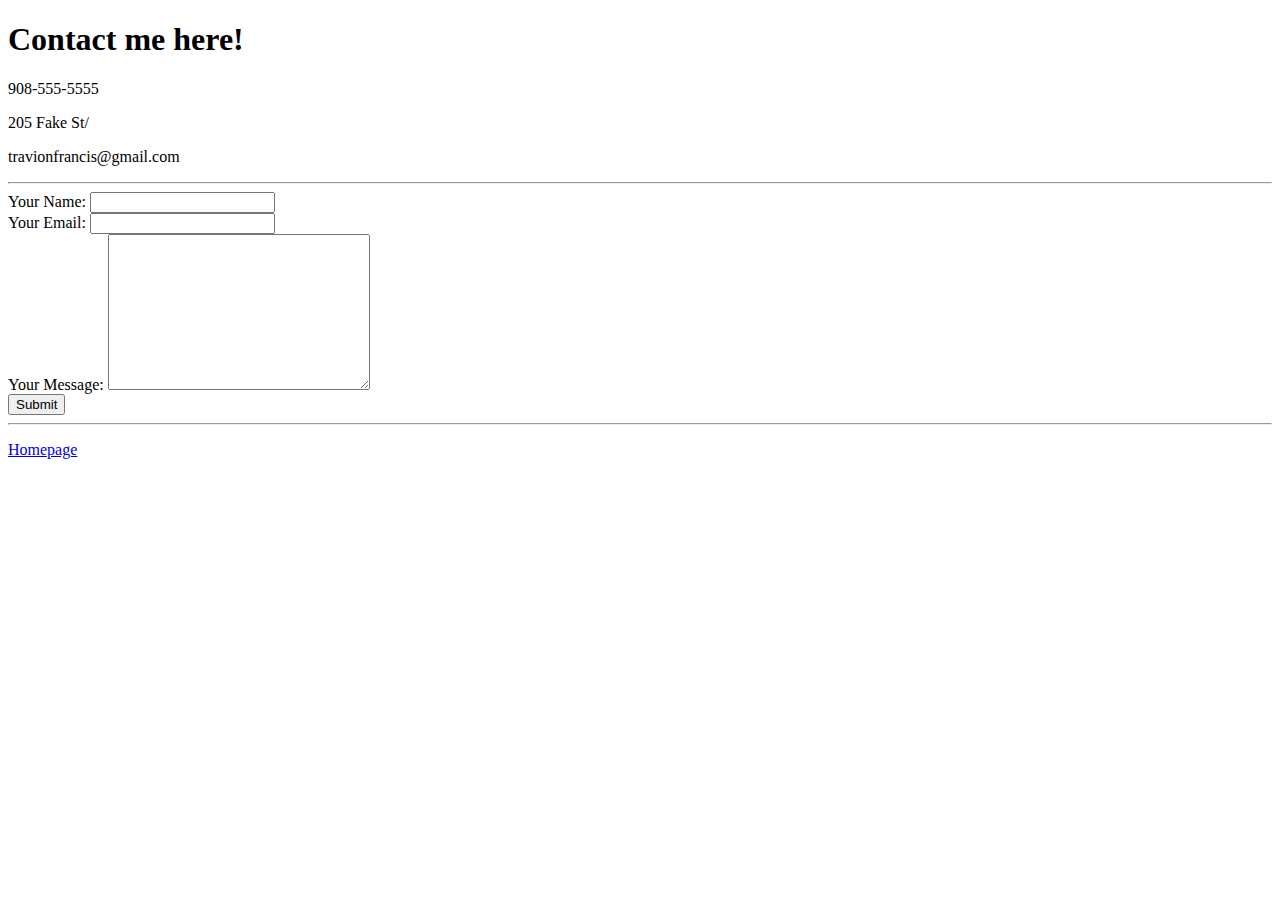
==== contacts.html @ 82b89d02 "adding other HTML Pages" ====
<!DOCTYPE html>
<html lang="en" dir="ltr">
  <head>
    <meta charset="utf-8" />
    <title>Contact Me!</title>
    <link rel="stylesheet" href="css/styles.css">
  </head>
  <!-- Change the excessive use p tags later tho, probably a smarter way that you could be doing that -->
  <body>
    <h1>Contact me here!</h1>
    <p>908-555-5555</p>
    <p>205 Fake St/</p>
    <p>travionfrancis@gmail.com</p>
    <hr />

    <form action="mailto:travionfrancis@gmail.com" method="post" enctype="text/plain">
      <label for="">Your Name:</label>
      <input type="text" name="yourName" value=""/>
      <br />
      <label for="">Your Email:</label>
      <input type="email" name="yourEmail" value=""/>
      <br>
      <label for="">Your Message:</label>
      <textarea name="yourMessage" id="" cols="30" rows="10"></textarea>
      <br>
      <input type="submit" name="" id="">
    </form>
    <hr />

    <p>
      <a href="index.html">Homepage</a>
    </p>
  </body>
</html>
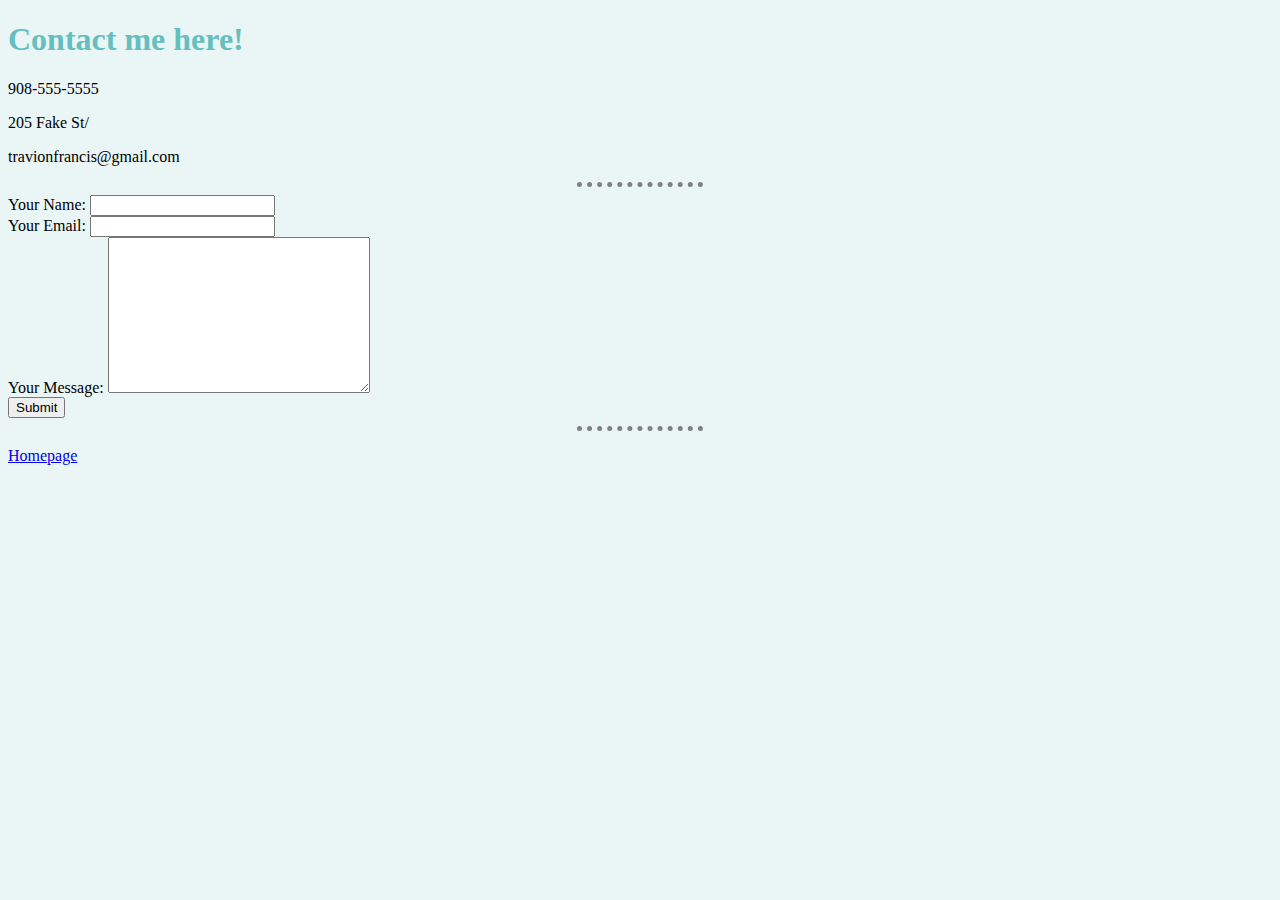
==== commit bc82f495: "??????" ====
--- a/contacts.html
+++ b/contacts.html
@@ -3,7 +3,7 @@
   <head>
     <meta charset="utf-8" />
     <title>Contact Me!</title>
-    <link rel="stylesheet" href="css/styles.css">
+    <link rel="stylesheet" href="styles.css" />
   </head>
   <!-- Change the excessive use p tags later tho, probably a smarter way that you could be doing that -->
   <body>
@@ -13,17 +13,21 @@
     <p>travionfrancis@gmail.com</p>
     <hr />
 
-    <form action="mailto:travionfrancis@gmail.com" method="post" enctype="text/plain">
+    <form
+      action="mailto:travionfrancis@gmail.com"
+      method="post"
+      enctype="text/plain"
+    >
       <label for="">Your Name:</label>
-      <input type="text" name="yourName" value=""/>
+      <input type="text" name="yourName" value="" />
       <br />
       <label for="">Your Email:</label>
-      <input type="email" name="yourEmail" value=""/>
-      <br>
+      <input type="email" name="yourEmail" value="" />
+      <br />
       <label for="">Your Message:</label>
       <textarea name="yourMessage" id="" cols="30" rows="10"></textarea>
-      <br>
-      <input type="submit" name="" id="">
+      <br />
+      <input type="submit" name="" id="" />
     </form>
     <hr />
 
--- a/styles.css
+++ b/styles.css
@@ -0,0 +1,21 @@
+body {
+    background-color: #eaf6f6;
+  }
+
+  hr {
+    border-style: none;
+    border-top-style: dotted;
+    border-color: grey;
+    border-width: 5px;
+    width: 10%;
+  }
+
+  h1 {
+    color: #66bfbf;
+  }
+
+  h3 {
+    color: #f76b8a;
+  }
+
+  